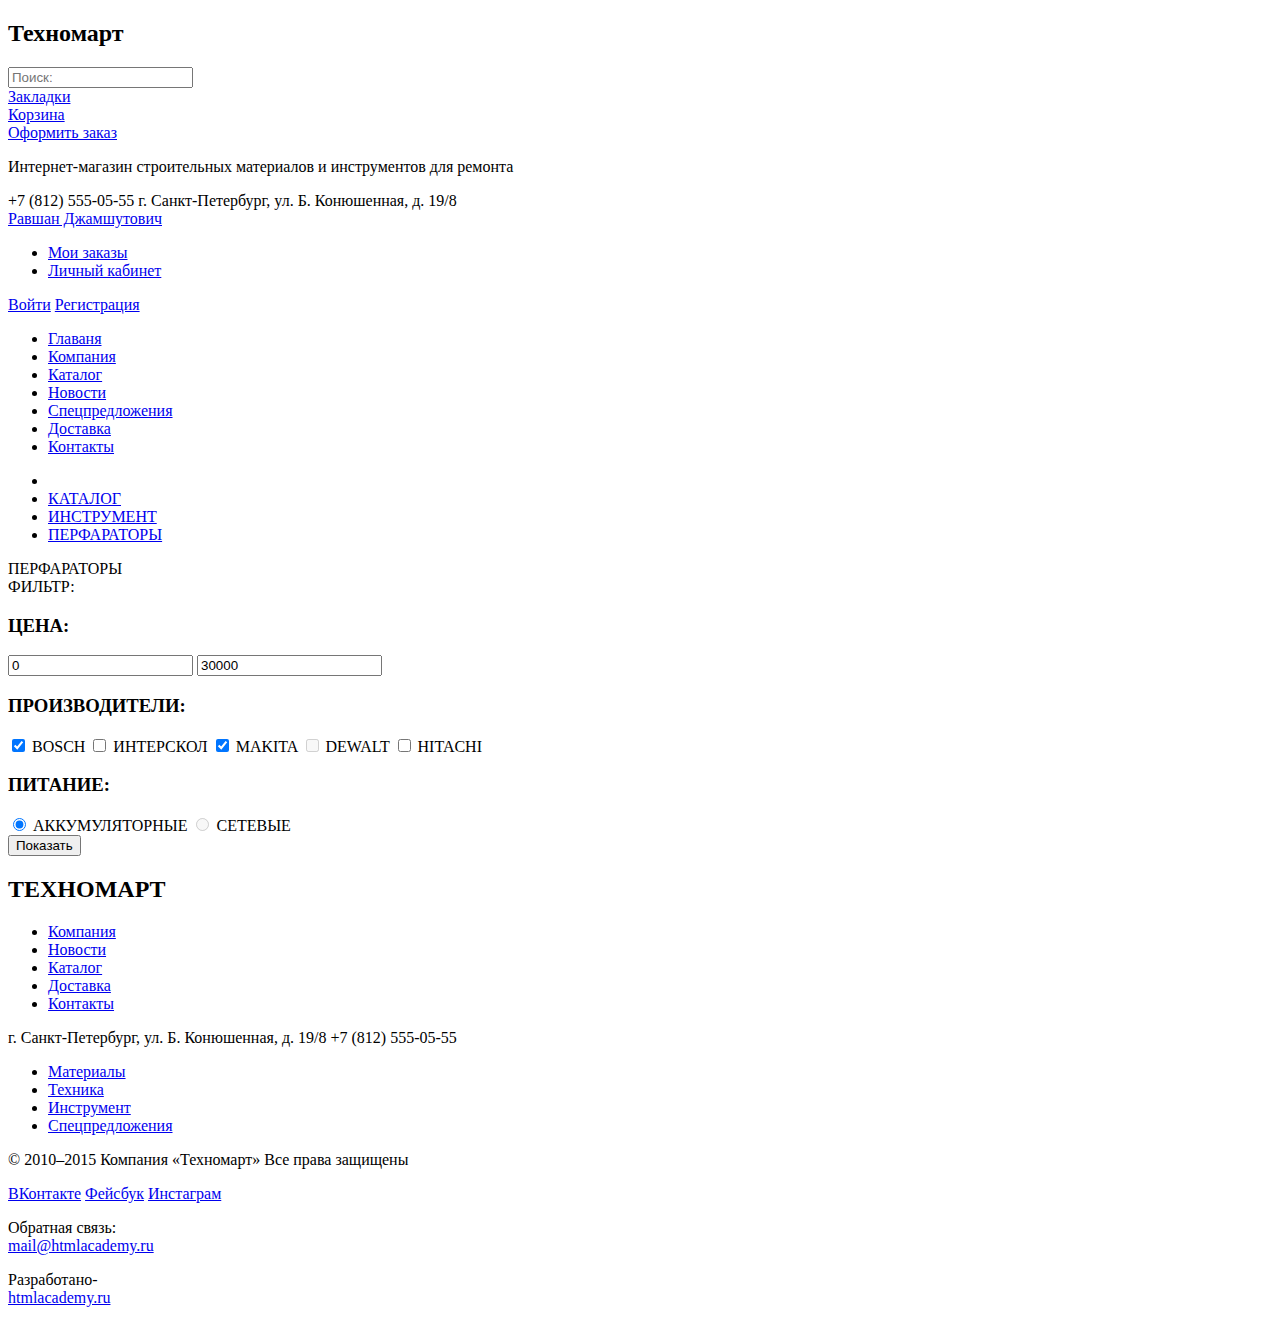
==== Catalog-TM.html @ 2342155f "Разметка таталоговой страницы: добавил филтр и переключатели" ====
<!DOCTYPE html>
<html lang="ru">
<head>
  <meta charset="utf-8">
  <title>ТехноМарт</title>
<!--
  <link href="" rel="stylesheet">
  <link href="" rel="stylesheet">
-->
</head>
<body>
  <header>
    
    <!-- шапка сайта, лого-заголовок H1 +форма   -->
    
    <div class="top-header">
    <h2 class="logo-"><a class="logo-header">Техномарт</a></h2>
    <form action="#" method="get">
      <input type="text" name="search" class="search-input" id="search" placeholder="Поиск:">
      <label for="search" class="search-label"></label>
      </form>
      
      <!--  Закладки, Корзина, Оформление заказа   -->
      
      <div class="bookmart"><a href="#">Закладки</a></div>
      <div class="basket"><a href="#">Корзина</a></div>
      <div class="order"><a href="#">Оформить заказ</a></div>
    </div>
    <div class="main-header">
      
      <!--  Контактная информация шапки  -->
      
      <div class="description"><p>Интернет-магазин строительных материалов и инструментов для ремонта</p></div>
      <div class="contact-info">
        <span class="number-phone"><span class="icon-phone"></span> +7 (812) 555-05-55</span>
        <span class="adress">г. Санкт-Петербург, ул. Б. Конюшенная, д. 19/8</span>
      </div>
      <div class="user-block">
        <div class="user-name-block">
          <a href="#" class="user-name">Равшан Джамшутович</a>
          <a class="user-btn"></a>
          <ul>
            <li class="my-orders"><a href="#">Мои заказы</a></li>
            <li class="private-office"><a href="#">Личный кабинет</a></li>
          </ul>
        </div>
        <a href="#" class="login"><span class="login-logo"></span>Войти</a>
        <a href="#" class="registration">Регистрация</a>
      </div>
      
      <!--  Навигация сайта    -->
      
      <nav class="main-navigation">
        <ul>
          <li><a href="#">Главаня</a></li>
          <li><a href="#">Компания</a></li>
          <li><a href="#">Каталог</a></li>
          <li><a href="#">Новости</a></li>
          <li><a href="#">Спецпредложения</a></li>
          <li><a href="#">Доставка</a></li>
          <li><a href="#">Контакты</a></li>
        </ul>
      </nav>
    </div>
  </header>
  <main>
    
     <!--  ФИЛЬТР КАТАЛОГОВОЙ СТРАНИЦЫ  -->
    
    <aside class="filter-block">
      
      <!--  ХЛЕБНЫЕ КРОШКИ    -->
      
      <div class="bread-crumbs">
        <ul>
          <li><a href="#"></a></li><!-- ИКОНКА ДОМОЙ  -->
          <li><a href="#">КАТАЛОГ</a></li>
          <li><a href="#">ИНСТРУМЕНТ</a></li>
          <li><a href="#">ПЕРФАРАТОРЫ</a></li>
        </ul>
      </div>
      
          <!--  ЗАГОЛОВОК СТРАНиЦЫ   -->
      
      <div class="title-catalog">
        ПЕРФАРАТОРЫ
      </div>
      
            <!--  ФИЛЬТР  -->
      
      <form action="#" method="post"> 
          <section class="price">
            <div class="column-header">ФИЛЬТР:</div>
            <h3>ЦЕНА:</h3>
            
            <!--     ФИЛЬТР ПОЛЗУНОК       -->
            
            <div class="range-filter">
              <div class="range-controls">
                <div class="scale">
                  <div class="bar" style="margin-left: 20%; width: 30%"> </div>
                </div>
                <div class="toggle toggle-min"></div>
                <div class="toggle toggle-max"></div>
              </div>
              <div class="price-controls">
                <label class="min-price">
                  <input name="min-price" type="text" value="0">
                </label>
                <label class="max-price">
                  <input name="max-price" type="text" value="30000">
                </label>
              </div>
            </div>
          </section>
      
       <!--ПЕРЕКЛЮЧАТЕЛЬ: Checkbox-->
        
          <section class="manufacturers">
            <h3>ПРОИЗВОДИТЕЛИ:</h3>
            <input type="checkbox" id="bosh" name="BOSCH" checked>
            <label for="bosh">BOSCH</label>
            <input type="checkbox" id="interskol" name="interskol">
            <label for="interskol">ИНТЕРСКОЛ</label>
            <input type="checkbox" id="makita" name="makita" checked>
            <label for="makita">MAKITA</label>
            <input type="checkbox" id="dewalt" name="dewalt" disabled>
            <label for="dewalt">DEWALT</label>
            <input type="checkbox" id="hitachi" name="hitachi">
            <label for="hitachi">HITACHI</label>
          </section>
          
        
      
          <!--  ПЕРЕКЛЮЧАТЕЛЬ: Radio    -->
      
          <section class="batteries">
            <h3>ПИТАНИЕ:</h3>
            <input type="radio" id="accumulator" name="accumulator" checked>
            <label for="accumulator">АККУМУЛЯТОРНЫЕ</label>
            <input type="radio" id="net" name="net" disabled>
            <label for="net">СЕТЕВЫЕ</label>
          </section>
        
        <button type="submit" class="btn-show">Показать</button>
        
      </form>
    </aside>
    
  </main>
  
    <!--   ФУТЕР САЙТА    -->
  
  <footer class="main-footer">
    
    <!--  ШАПКА ФУТЕРА + НАВИГАЦИЯ  -->
    
    <header>
      <h2>ТЕХНОМАРТ</h2>
      <nav class="nav-footer">
        <ul>
          <li><a href="#">Компания</a></li>
          <li><a href="#">Новости</a></li>
          <li><a href="#">Каталог</a></li>
          <li><a href="#">Доставка</a></li>
          <li><a href="#">Контакты</a></li>
        </ul>
      </nav>
    </header>
    
    <!--  АДРЕС И НАВИГАЦИЯ ПО УСЛУГАМ  -->
    
      <aside>
        <span>г. Санкт-Петербург, ул. Б. Конюшенная, д. 19/8
          +7 (812) 555-05-55</span>
        <nav class="nav-menu">
        <ul>
          <li><a href="#">Материалы</a></li>
          <li><a href="#">Техника</a></li>
          <li><a href="#">Инструмент</a></li>
          <li><a href="#">Спецпредложения</a></li>
        </ul>
        </nav>
      </aside>
    
        <!-- АВТОРСКИЕ ПРАВА, СОЦИАЛЬНЫЕ СЕТИ, ОБРАТНАЯ СВЯЗЬ   -->
    
    <footer class="footer-copyright">
      <p class="since-copyright">© 2010–2015 Компания «Техномарт»
        Все права защищены</p>
      <div class="social">
        <a class="social-btn" href="https://vk.com/"><span class="icon-vk"></span>ВКонтакте</a>
        <a class="social-btn" href="https://www.facebook.com/"><span class="icon-facebook"></span>Фейсбук</a>
        <a class="social-btn" href="https://www.instagram.com/"><span class="icon-instagramm"></span>Инстаграм</a>
      </div>
      <div class="connection-back">
				<p>Обратная связь:
					<br>
					<a href="#">mail@htmlacademy.ru</a>
				</p>
				<p>Разработано-
					<br>
					<a href="#">htmlacademy.ru</a>
				</p>
			</div>
    </footer>
  </footer>
</body> 
</html>
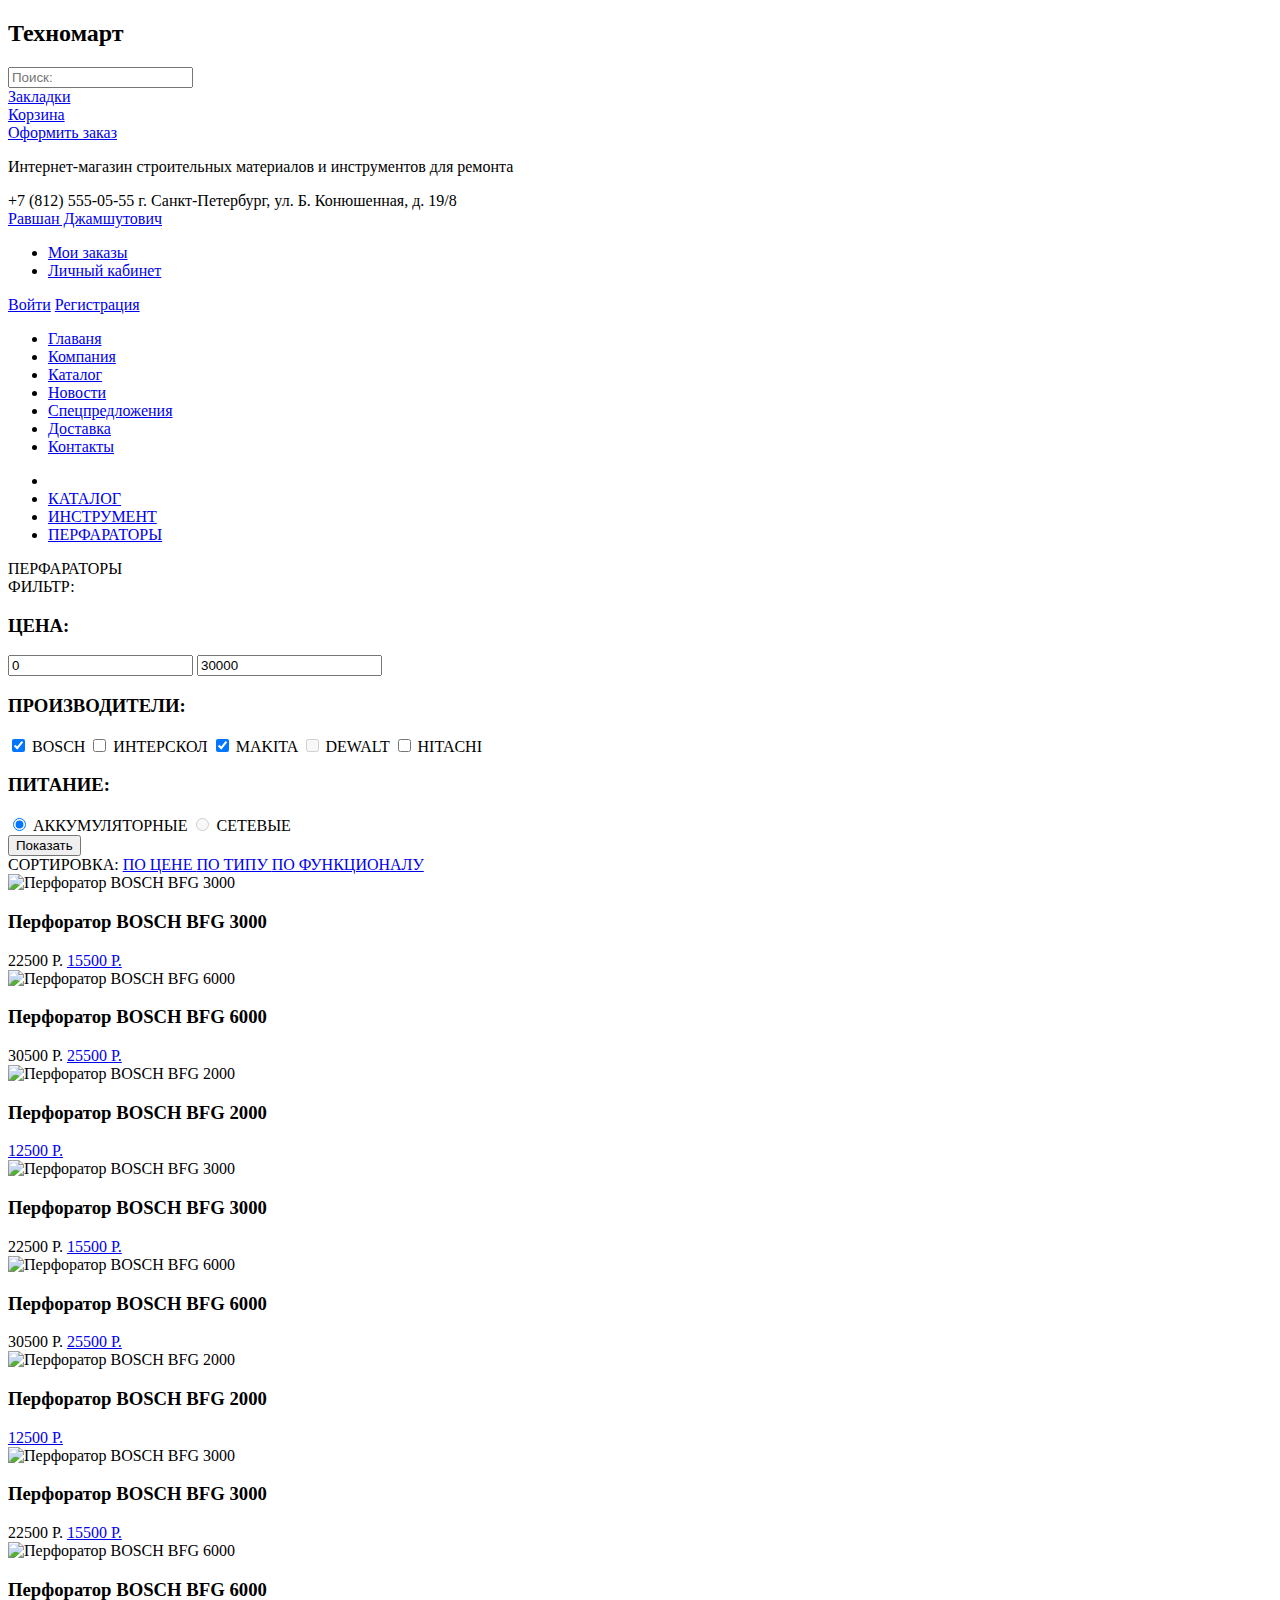
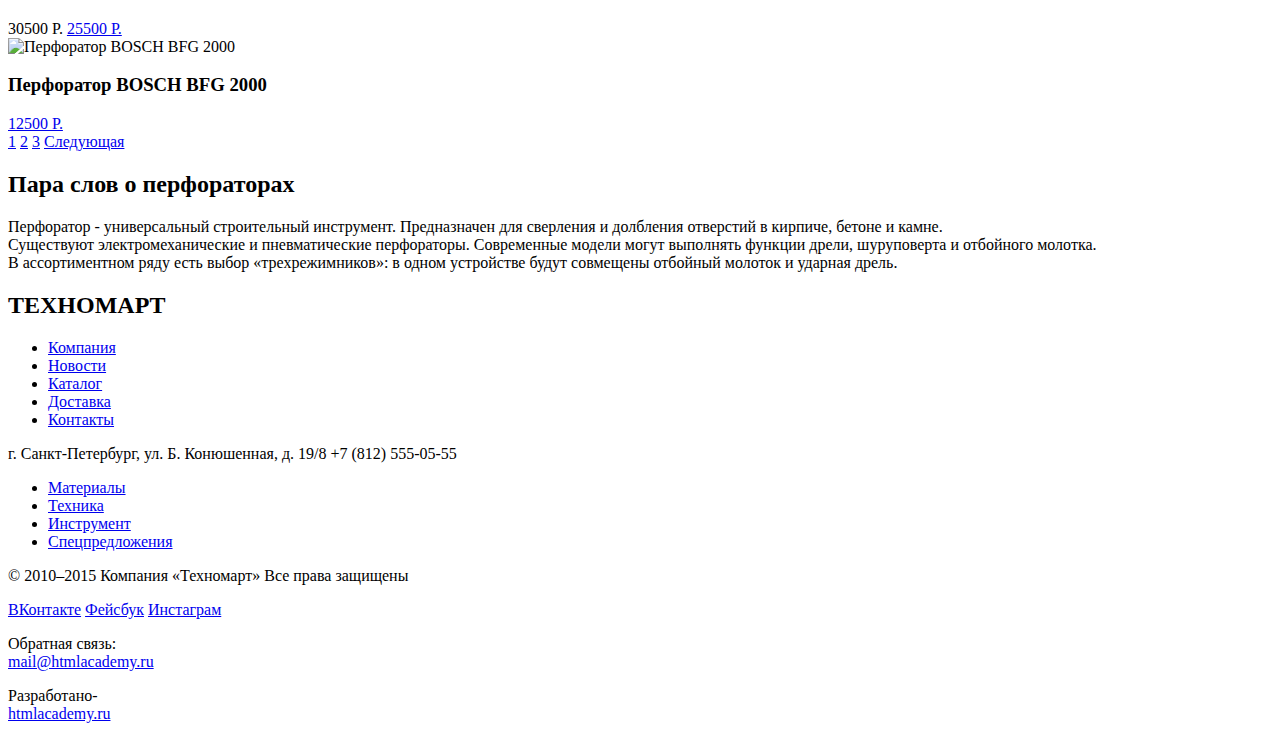
==== commit df40c52f: "Закончил разметку каталогвой страницы! Добавил сетку товаров +кнопки переключения и сортировки!" ====
--- a/Catalog-TM.html
+++ b/Catalog-TM.html
@@ -146,6 +146,192 @@
         
       </form>
     </aside>
+    <article class="content-catalog">
+      
+         <!--СОРТИРОВКА: кнопки для сортировки поиска продукции-->
+      
+        <section class="sort-main clearfix">
+          <span>СОРТИРОВКА:</span>
+          <a class="by-price" href="#">
+            ПО ЦЕНЕ
+          </a>
+          <a class="by-type" href="#">
+            ПО ТИПУ
+          </a>
+          <a class="by-functional" href="#">
+            ПО ФУНКЦИОНАЛУ
+          </a>
+          <div class="btn-sort">
+            <a class="btn-descending active-sort-btn" href="#"></a>
+            <a class="btn-ascending" href="#"></a>
+          </div>
+        </section>
+      
+      <!--   КАТАЛОК ПРОДУКТОВ   -->
+      
+      <article class="catalog-products">
+        
+        <section classs="product BOSCH-BFG-3000">
+          <div class="product-description">
+           <!--
+        <a href="#">КУПИТЬ</a>
+        <a href="#">В ЗАКЛАДКИ</a>
+-->
+        <img src="#" width="" height="" alt="Перфоратор BOSCH
+                                             BFG 3000">
+        <h3>Перфоратор BOSCH
+          BFG 3000</h3>
+        <span class="old-price">22500 Р.</span>
+        <span class="new-price"><a href="#">15500 Р.</a></span>
+          </div>
+        </section>
+        
+        <section classs="product BOSCH-BFG-6000">
+          <div class="product-description">
+           <!--
+        <a href="#">КУПИТЬ</a>
+        <a href="#">В ЗАКЛАДКИ</a>
+-->
+        <img src="#" width="" height="" alt="Перфоратор BOSCH
+                                             BFG 6000">
+        <h3>Перфоратор BOSCH
+          BFG 6000</h3>
+        <span class="old-price">30500 Р.</span>
+        <span class="new-price"><a href="#">25500 Р.</a></span>
+          </div>
+        </section>
+        
+        <section classs="product BOSCH-BFG-2000">
+          <div class="product-description">
+           <!--
+        <a href="#">КУПИТЬ</a>
+        <a href="#">В ЗАКЛАДКИ</a>
+-->
+        <img src="#" width="" height="" alt="Перфоратор BOSCH
+        BFG 2000">
+        <h3>Перфоратор BOSCH
+          BFG 2000</h3>
+        <span class="new-price"><a href="#">12500 Р.</a></span>
+          </div>
+        </section>
+        
+        <section classs="product BOSCH-BFG-3000">
+          <div class="product-description">
+           <!--
+        <a href="#">КУПИТЬ</a>
+        <a href="#">В ЗАКЛАДКИ</a>
+-->
+        <img src="#" width="" height="" alt="Перфоратор BOSCH
+                                             BFG 3000">
+        <h3>Перфоратор BOSCH
+          BFG 3000</h3>
+        <span class="old-price">22500 Р.</span>
+        <span class="new-price"><a href="#">15500 Р.</a></span>
+          </div>
+        </section>
+        
+        <section classs="product BOSCH-BFG-6000">
+          <div class="product-description">
+           <!--
+        <a href="#">КУПИТЬ</a>
+        <a href="#">В ЗАКЛАДКИ</a>
+-->
+        <img src="#" width="" height="" alt="Перфоратор BOSCH
+                                             BFG 6000">
+        <h3>Перфоратор BOSCH
+          BFG 6000</h3>
+        <span class="old-price">30500 Р.</span>
+        <span class="new-price"><a href="#">25500 Р.</a></span>
+          </div>
+        </section>
+        
+        <section classs="product BOSCH-BFG-2000">
+          <div class="product-description">
+           <!--
+        <a href="#">КУПИТЬ</a>
+        <a href="#">В ЗАКЛАДКИ</a>
+-->
+        <img src="#" width="" height="" alt="Перфоратор BOSCH
+        BFG 2000">
+        <h3>Перфоратор BOSCH
+          BFG 2000</h3>
+        <span class="new-price"><a href="#">12500 Р.</a></span>
+          </div>
+        </section>
+        
+        <section classs="product BOSCH-BFG-3000">
+          <div class="product-description">
+           <!--
+        <a href="#">КУПИТЬ</a>
+        <a href="#">В ЗАКЛАДКИ</a>
+-->
+        <img src="#" width="" height="" alt="Перфоратор BOSCH
+                                             BFG 3000">
+        <h3>Перфоратор BOSCH
+          BFG 3000</h3>
+        <span class="old-price">22500 Р.</span>
+        <span class="new-price"><a href="#">15500 Р.</a></span>
+          </div>
+        </section>
+        
+        <section classs="product BOSCH-BFG-6000">
+          <div class="product-description">
+           <!--
+        <a href="#">КУПИТЬ</a>
+        <a href="#">В ЗАКЛАДКИ</a>
+-->
+        <img src="#" width="" height="" alt="Перфоратор BOSCH
+                                             BFG 6000">
+        <h3>Перфоратор BOSCH
+          BFG 6000</h3>
+        <span class="old-price">30500 Р.</span>
+        <span class="new-price"><a href="#">25500 Р.</a></span>
+          </div>
+        </section>
+        
+        <section classs="product BOSCH-BFG-2000">
+          <div class="product-description">
+           <!--
+        <a href="#">КУПИТЬ</a>
+        <a href="#">В ЗАКЛАДКИ</a>
+-->
+        <img src="#" width="" height="" alt="Перфоратор BOSCH
+        BFG 2000">
+        <h3>Перфоратор BOSCH
+          BFG 2000</h3>
+        <span class="new-price"><a href="#">12500 Р.</a></span>
+          </div>
+        </section>
+        
+      </article>
+      
+         <!--   КНОПКИ ПЕРЕКЛЮЧЕНИЯ СТРАНИЦ  -->
+      
+        <section class="pagenator">
+          <a href="#" class="btn-pg btn-pg-active">1</a>
+          <a href="#" class="btn-pg">2</a>
+          <a href="#" class="btn-pg">3</a>
+          <a href="#" class="btn-pg">Следующая</a>
+        </section>
+      
+    </article>
+    
+        <!-- БЛОК ОПИСАНИЯ ПРОДУКЦИИ   -->
+    
+    <article class="article-description">
+      
+		<div class="container">
+          
+			<h2 class="article-title">
+				Пара слов о перфораторах
+			</h2>
+			<p>
+				Перфоратор - универсальный строительный инструмент. Предназначен для сверления и долбления отверстий в кирпиче, бетоне и камне.<br>
+				Существуют электромеханические и пневматические перфораторы. Современные модели могут выполнять функции дрели, шуруповерта и отбойного молотка.<br>
+				В ассортиментном ряду есть выбор &laquo;трехрежимников&raquo;: в одном устройстве будут совмещены отбойный молоток и ударная дрель.
+			</p>
+		</div>
+	</article>
     
   </main>
   
@@ -206,4 +392,4 @@
     </footer>
   </footer>
 </body> 
-</html>+</html>
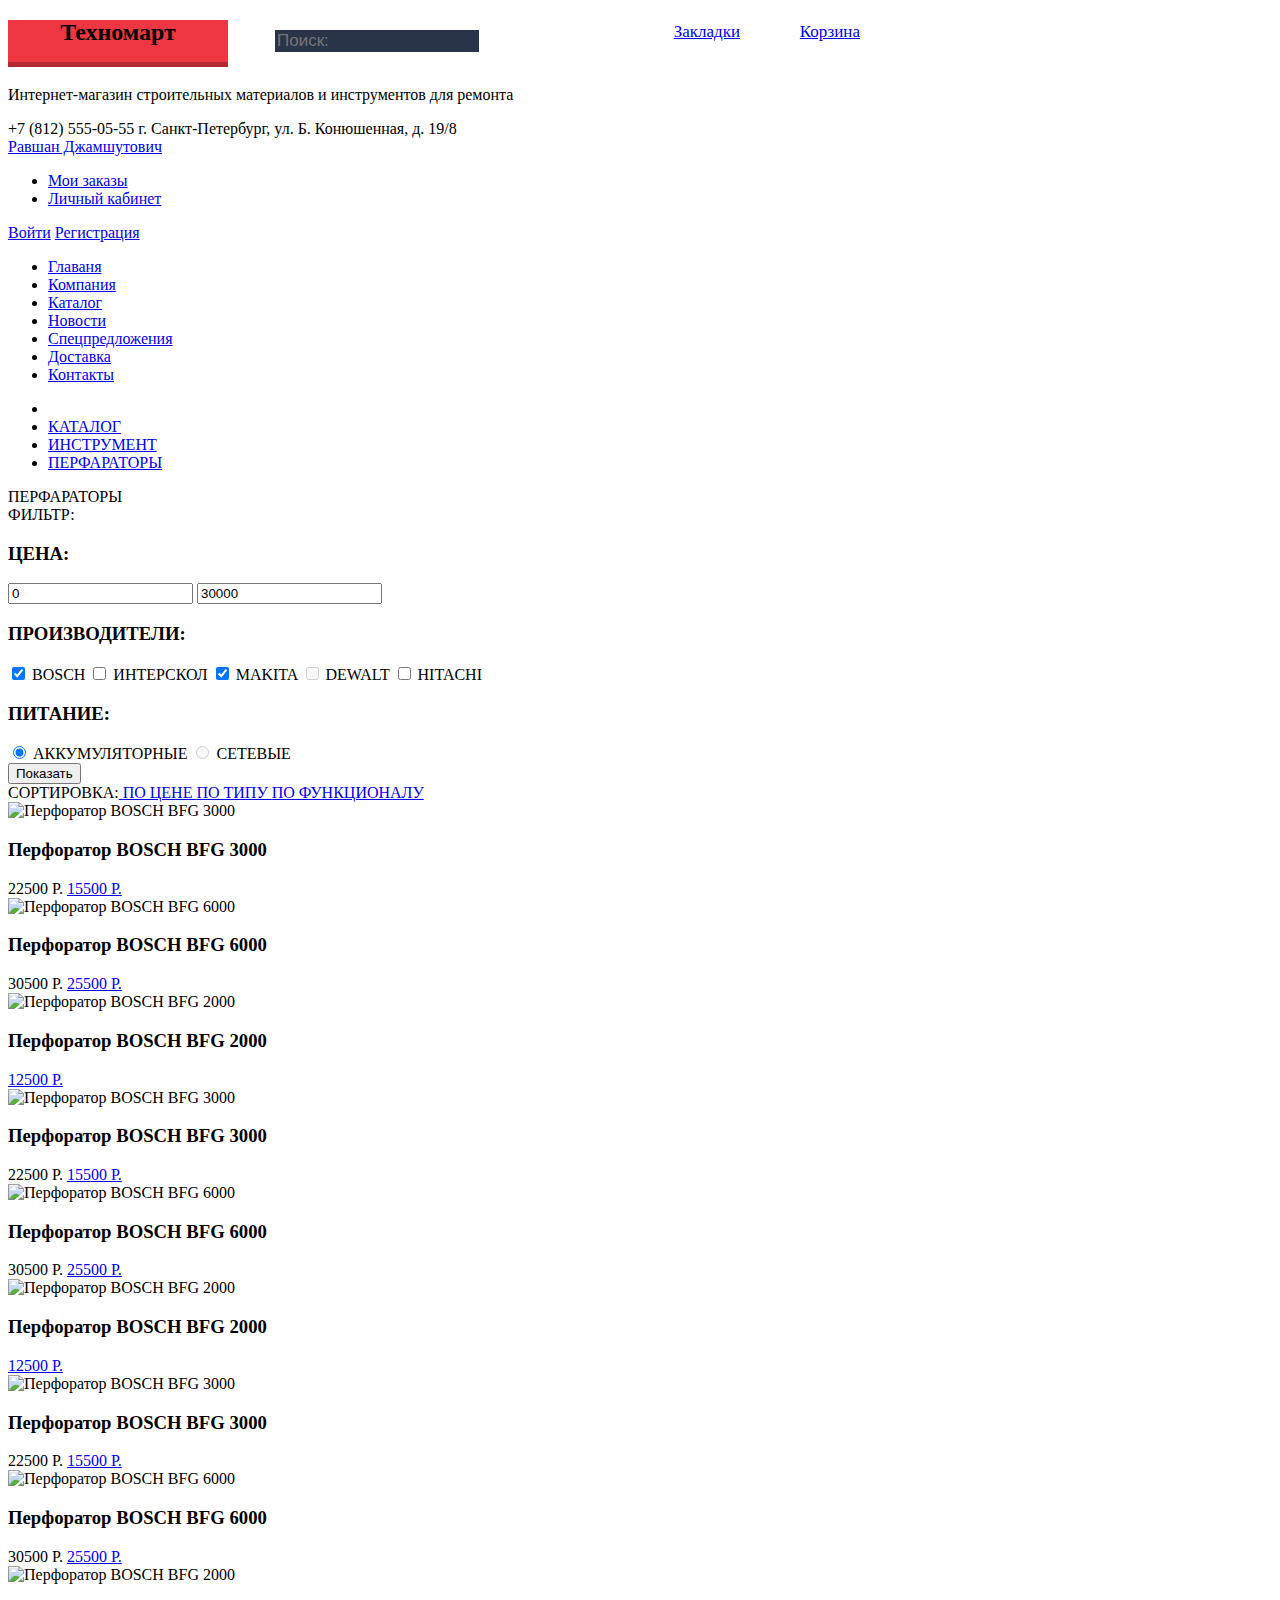
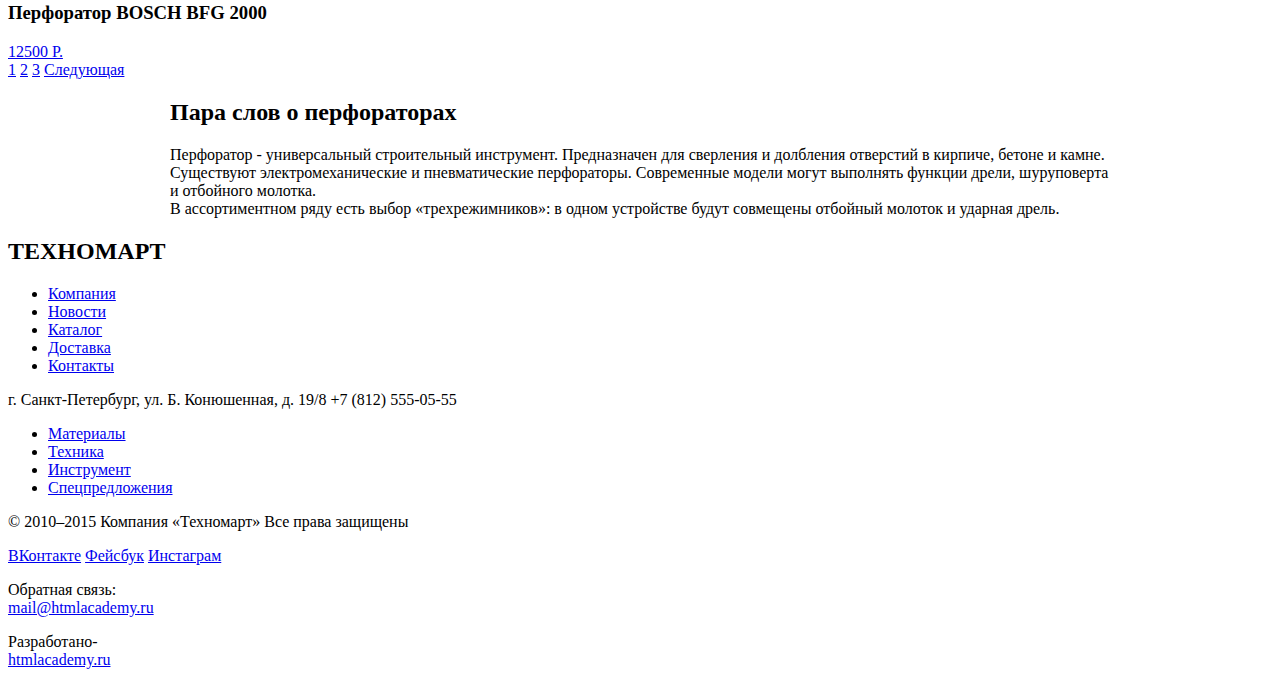
==== commit 9b01680f: "Подключил стилевой файл + добавил изображения для сайта!" ====
--- a/Catalog-TM.html
+++ b/Catalog-TM.html
@@ -7,6 +7,7 @@
   <link href="" rel="stylesheet">
   <link href="" rel="stylesheet">
 -->
+  <link href="css/style.css" rel="stylesheet">
 </head>
 <body>
   <header>
--- a/css/style.css
+++ b/css/style.css
@@ -0,0 +1,113 @@
+body {
+  
+}
+
+.otl {
+  outline: 2px solid red;
+}
+
+.otl-2 {
+  outline: 2px solid green;
+}
+
+.container {
+  width: 940px;
+  margin: 0 auto;
+  padding: 0 10px;
+}
+
+.clearfix {
+    display: table;
+    content: "";
+    clear: both;
+  }
+  
+.nav-top-bar {
+  min-height: 42px;
+  background-color: #293449;
+  color: #fff;
+}
+
+
+.logo-header {
+  width: 220px;
+  height: 42px;
+  background: #ee3643;
+  float: left;
+  display: block;
+  line-height: 24px;
+  font-weight: bold;
+  text-align: center;
+  vertical-align: middle;
+  box-shadow: 0 5px 0 0 #b52933;
+  margin: 0;
+  padding: 0;
+}
+
+.logo-header a {
+  text-decoration: none;
+  color: #fff;
+  line-height: 43px;
+}
+
+
+
+.search-label {
+    position: absolute;
+    left: 428px;
+    top: 10px;
+    width: 270px;
+    height: 43px;
+}
+
+.search-input {
+    position: relative;
+    margin-left: 47px;
+    margin-top: 10px;
+    z-index: 5;
+    font-family: "Cuprum", "Arial Narrow", sans-serif;
+    font-size: 17px;
+    border: none;
+    width: 200px;
+    background-color: #293449;
+    color: #ffffff;
+    outline: none;
+}
+
+.order li {
+  display: inline-block;
+  list-style: none;
+  width: 106px;
+}
+
+.order a {
+  text-decoration: none;
+  color: #fff;
+}
+
+.bookmart {
+  position: absolute;
+  top: 10px;
+  right: 540px;
+  font-size: 17px;
+  line-height: 43px;
+  vertical-align: middle;
+}
+
+.basket {
+  position: absolute;
+  top: 10px;
+  right: 420px;
+  font-size: 17px;
+  line-height: 43px;
+  vertical-align: middle;
+}
+
+.make-order {
+  text-decoration: none;
+  color: #fff;
+   position: absolute;
+  top: 10px;
+  right: 300px;
+  
+}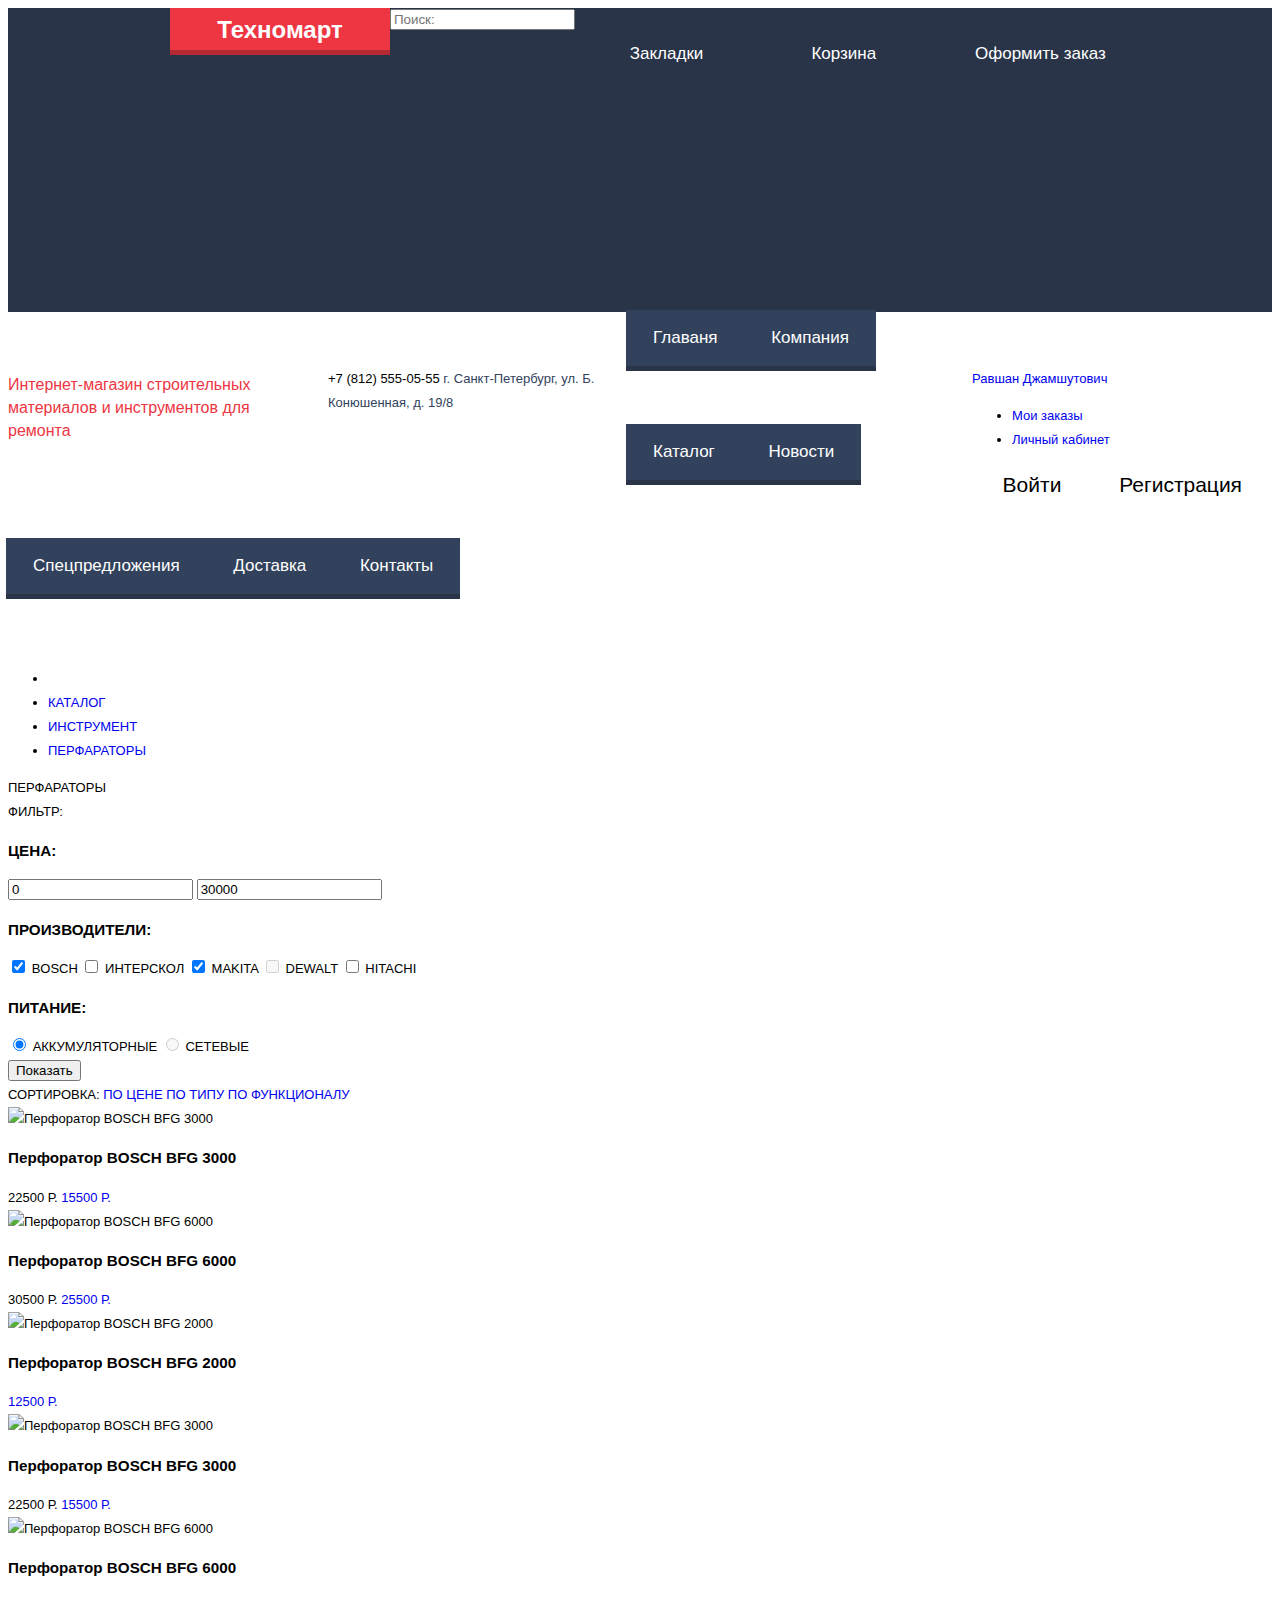
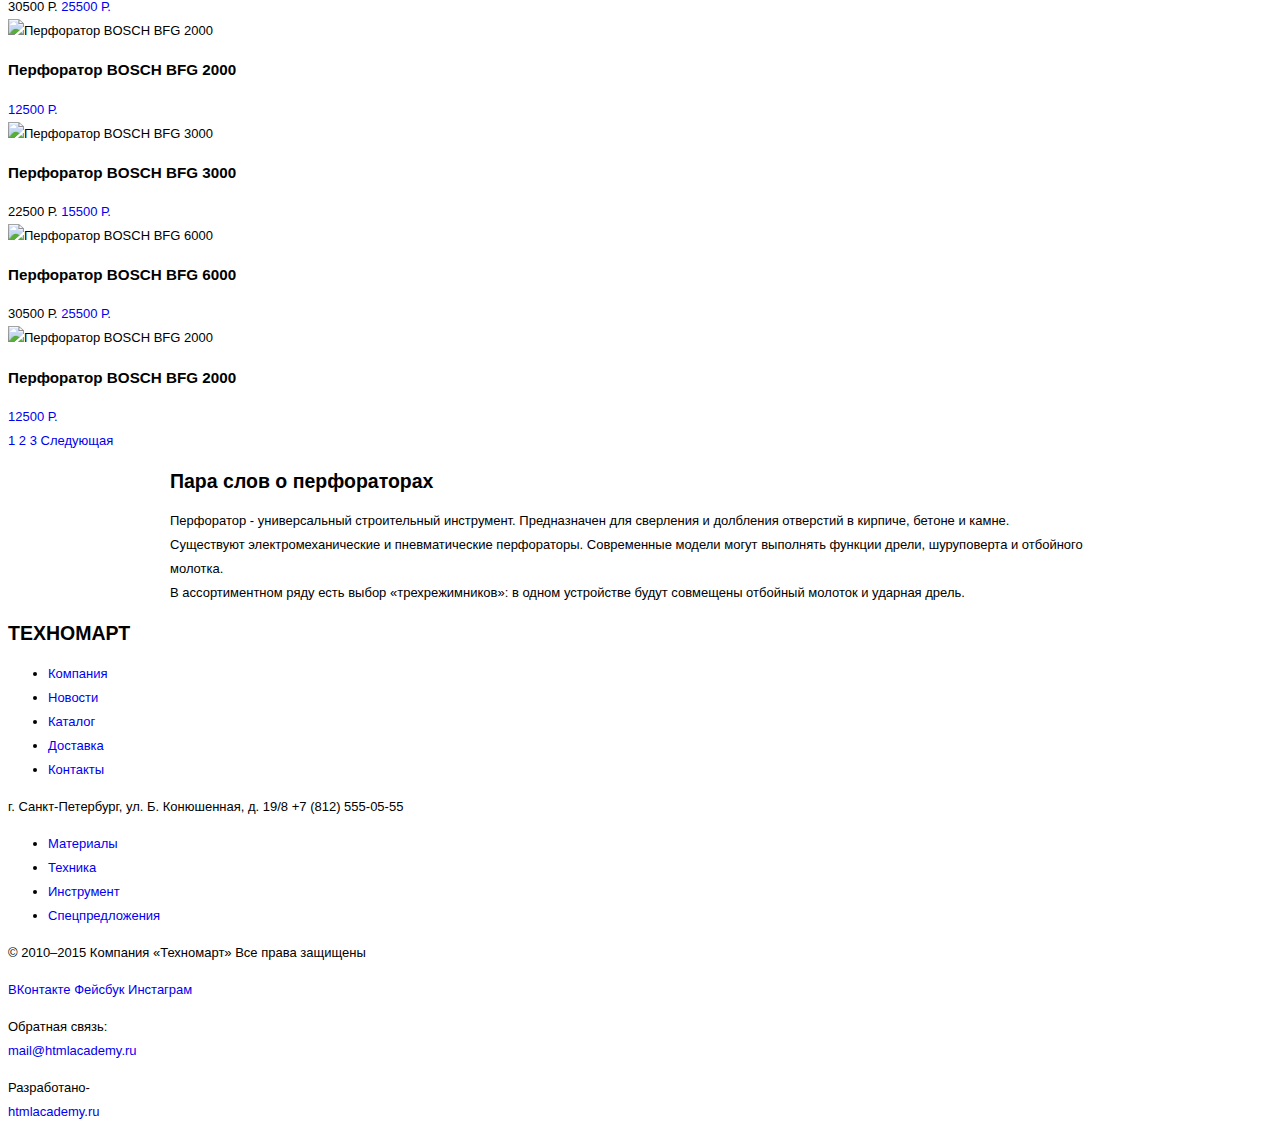
==== commit a5b22454: "разметка и добавление стилей: Шапка сайта" ====
--- a/Catalog-TM.html
+++ b/Catalog-TM.html
@@ -14,8 +14,10 @@
     
     <!-- шапка сайта, лого-заголовок H1 +форма   -->
     
-    <div class="top-header">
-    <h2 class="logo-"><a class="logo-header">Техномарт</a></h2>
+    <nav class="nav-top-bar">
+      
+    <div class="top-header container">
+    <h2 class="logo logo-header"><a href="#">Техномарт</a></h2>
     <form action="#" method="get">
       <input type="text" name="search" class="search-input" id="search" placeholder="Поиск:">
       <label for="search" class="search-label"></label>
@@ -23,11 +25,16 @@
       
       <!--  Закладки, Корзина, Оформление заказа   -->
       
-      <div class="bookmart"><a href="#">Закладки</a></div>
-      <div class="basket"><a href="#">Корзина</a></div>
-      <div class="order"><a href="#">Оформить заказ</a></div>
+      <ul class="order">
+        <li class="bookmart"><a href="#">Закладки</a></li>
+        <li class="basket"><a href="#">Корзина</a></li>
+        <li  class="make-order"><a href="#" >Оформить заказ</a></li>
+      </ul>  
+      
     </div>
     <div class="main-header">
+      
+    </nav>  
       
       <!--  Контактная информация шапки  -->
       
--- a/css/style.css
+++ b/css/style.css
@@ -1,13 +1,31 @@
+html {
+  margin: 0;
+  padding: 0;
+}
+
 body {
-  
+  font-family: "PT Sans", "Arial Narrow", sans-serif;
+    font-size: 13px;
+    line-height: 24px;
+    color: #000000;
+    background: #ffffff;
+    min-width: 960px;
+}
+
+a {
+  text-decoration: none;
 }
 
 .otl {
-  outline: 2px solid red;
+  outline: 3px solid red;
 }
 
 .otl-2 {
-  outline: 2px solid green;
+  outline: 3px solid green;
+}
+
+.otl-3 {
+  outline: 3px solid orange;
 }
 
 .container {
@@ -22,92 +40,221 @@
     clear: both;
   }
   
-.nav-top-bar {
-  min-height: 42px;
+ /*шапка сайта, лого-заголовок H1 +форма */
+
+.header {
+  background-color: #f2f6f8;
+}
+
+.nav-top-bar {   
+  min-height: 42px;     
   background-color: #293449;
   color: #fff;
 }
 
-
 .logo-header {
-  width: 220px;
-  height: 42px;
-  background: #ee3643;
-  float: left;
-  display: block;
-  line-height: 24px;
-  font-weight: bold;
-  text-align: center;
-  vertical-align: middle;
-  box-shadow: 0 5px 0 0 #b52933;
-  margin: 0;
-  padding: 0;
-}
+    float: left;
+    line-height: 43px;
+}
+
+.logo{
+    margin: 0;
+    padding: 0;
+    display: block;
+    width: 220px;
+    height: 42px;
+    text-align: center;
+    box-shadow: 0 5px 0 0 #b52933;
+    font-family: "Cuprum", "Arial Narrow", sans-serif;
+    font-size: 24px;
+    font-weight: bold;
+    background-color: #ee3643;
+}
+
 
 .logo-header a {
   text-decoration: none;
   color: #fff;
-  line-height: 43px;
-}
-
-
-
+  line-height: 42px;
+}
+
+
+/*
 .search-label {
     position: absolute;
-    left: 428px;
-    top: 10px;
+    left: 0;
+    top: 0;
     width: 270px;
     height: 43px;
 }
 
 .search-input {
     position: relative;
-    margin-left: 47px;
+    margin-left: 25px;
     margin-top: 10px;
     z-index: 5;
     font-family: "Cuprum", "Arial Narrow", sans-serif;
     font-size: 17px;
     border: none;
-    width: 200px;
+    width: 180px;
     background-color: #293449;
     color: #ffffff;
     outline: none;
 }
+*/
+
+/*Закладки, Корзина, Оформление заказа*/
+
+.order {
+  float: right;
+  padding: 0;
+  margin: 0;
+}
 
 .order li {
   display: inline-block;
   list-style: none;
-  width: 106px;
+  width: 160px;
 }
 
 .order a {
   text-decoration: none;
   color: #fff;
+  display: block;
+  padding-left: 25px;
 }
 
 .bookmart {
-  position: absolute;
-  top: 10px;
-  right: 540px;
   font-size: 17px;
   line-height: 43px;
   vertical-align: middle;
+  
 }
 
 .basket {
-  position: absolute;
-  top: 10px;
-  right: 420px;
   font-size: 17px;
   line-height: 43px;
   vertical-align: middle;
+  padding-left: 18px;
 }
 
 .make-order {
-  text-decoration: none;
-  color: #fff;
-   position: absolute;
-  top: 10px;
-  right: 300px;
-  
-}+  font-size: 17px;
+  line-height: 43px;
+  vertical-align: middle;
+}
+
+/*Контактная информация шапки */
+
+.main-header {
+  width: 100%;
+/*  background: #f1f5f7;*/
+  min-height: 280px;
+  margin: 0;
+  padding: 0;
+}
+
+.description {
+  display: block;
+  width: 300px;
+  min-height: 100px;
+  float: left;
+  margin: 45px 0 45px 0;
+  
+}
+
+.description p {
+  color: #ee3643;
+  font-size: 16px;
+  line-height: 23px;
+}
+
+.contact-info {
+  display: block;
+  width: 300px;
+  min-height: 100px;
+  float: left;
+  margin: 55px 0 45px 20px;
+}
+
+.number-phone a {
+  display: block;
+  border: 3px solid #fff;
+  width: 270px;
+  height: 39px;
+  text-align: center;
+  vertical-align: middle;
+  font-size: 21px;
+  line-height: 39px;
+  color: #e9292a;
+  margin-bottom: 10px;
+} 
+
+.adress {
+  font-size: 13px;
+  line-height: 24px;
+  color: #32425c;
+}
+
+.user-block {
+  display: block;
+  width: 300px;
+  min-height: 100px;
+  float: right;
+  margin: 55px 0 45px 0;
+}
+
+.login {
+  display: inline-block;
+  width: 120px;
+  height: 45px;
+  background: #fff;
+  text-align: center;
+  font-size: 21px;
+  line-height: 40px;
+  text-decoration: none;
+  color: #000;
+  margin: 0 10px 0 0;
+}
+
+.registration {
+  display: inline-block;
+  width: 150px;
+  height: 45px;
+  background: #fff;
+  text-align: center;
+  font-size: 21px;
+  line-height: 40px;
+  text-decoration: none;
+  color: #000;
+}
+
+/*Навигация сайта*/
+
+.main-navigation ul {
+  margin: 0;
+  padding: 0;
+}
+
+.main-navigation li {
+  display: inline-block;
+  background-color: #32425c;
+  list-style: none;
+  margin: -2px;
+  min-height: 55px;
+  padding: 0 27px;
+  box-shadow: 0 5px 0 0 #293449;
+  margin-bottom: 60px;
+}
+
+.main-navigation a {
+  text-decoration: none;
+  font-size: 17px;
+  line-height: 56px;
+  color: #fff;
+  
+}
+
+.main-navigation li:hover {
+  background: #293449;
+} 
